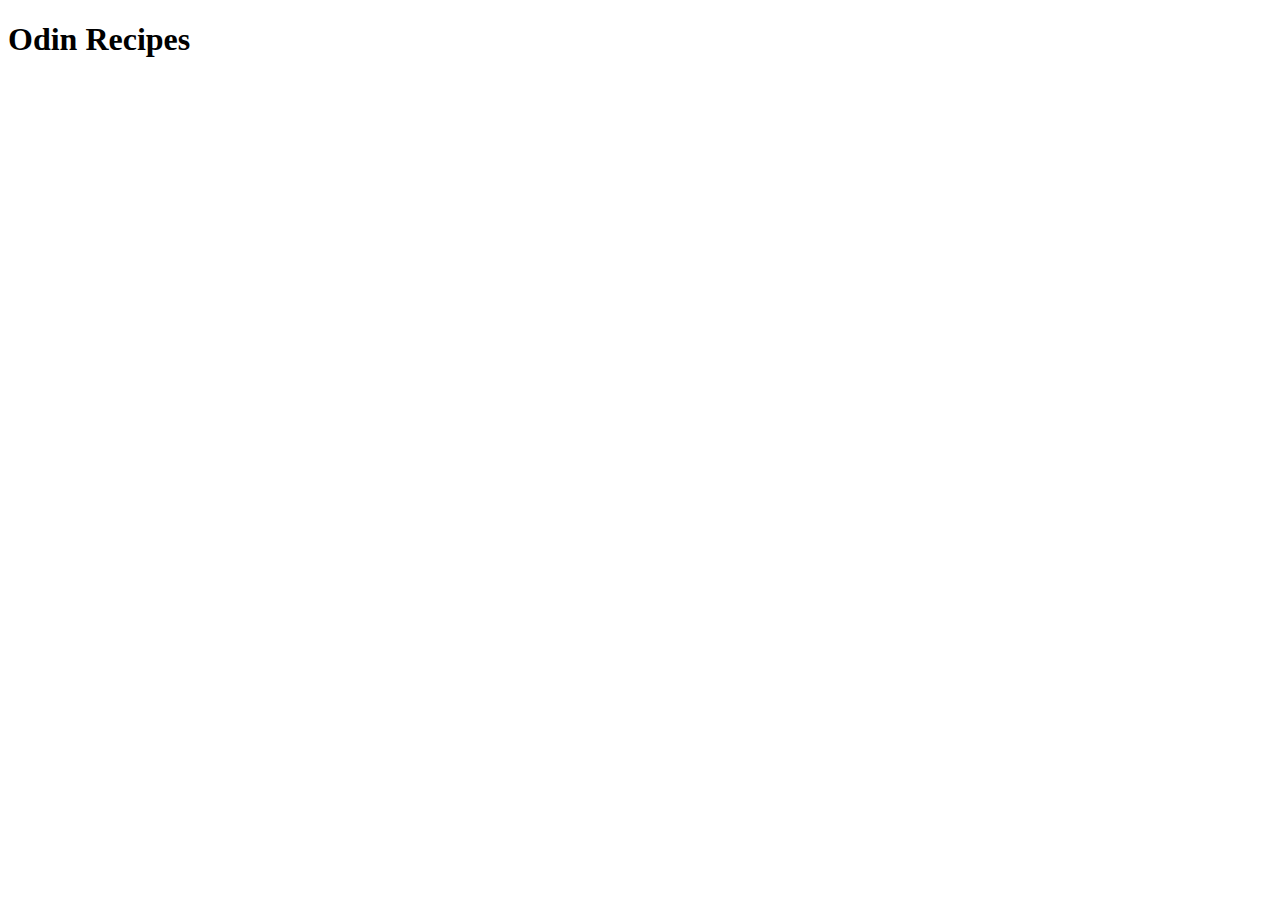
==== index.html @ d0c811b5 "Add boilerplate" ====
<!DOCTYPE html>
<html lang="en">
<head>
    <meta charset="UTF-8">
    <meta name="viewport" content="width=device-width, initial-scale=1.0">
    <title>Odin Recipes</title>
</head>
<body>
    <h1>Odin Recipes</h1>
</body>
</html>
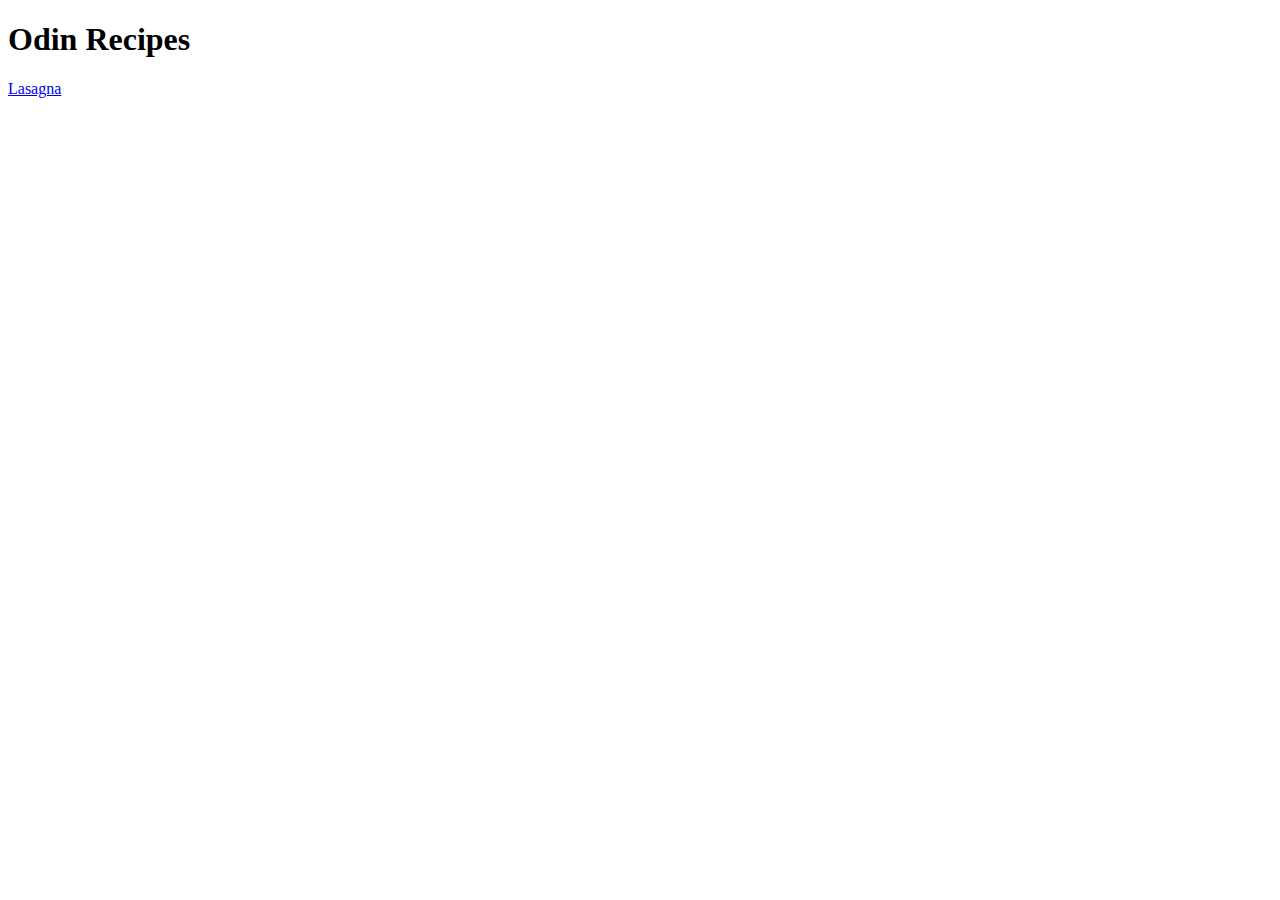
==== commit 2d4748e7: "Add Lasagna link" ====
--- a/index.html
+++ b/index.html
@@ -7,5 +7,6 @@
 </head>
 <body>
     <h1>Odin Recipes</h1>
+    <a href="recipes/lasagna.html">Lasagna</a>
 </body>
 </html>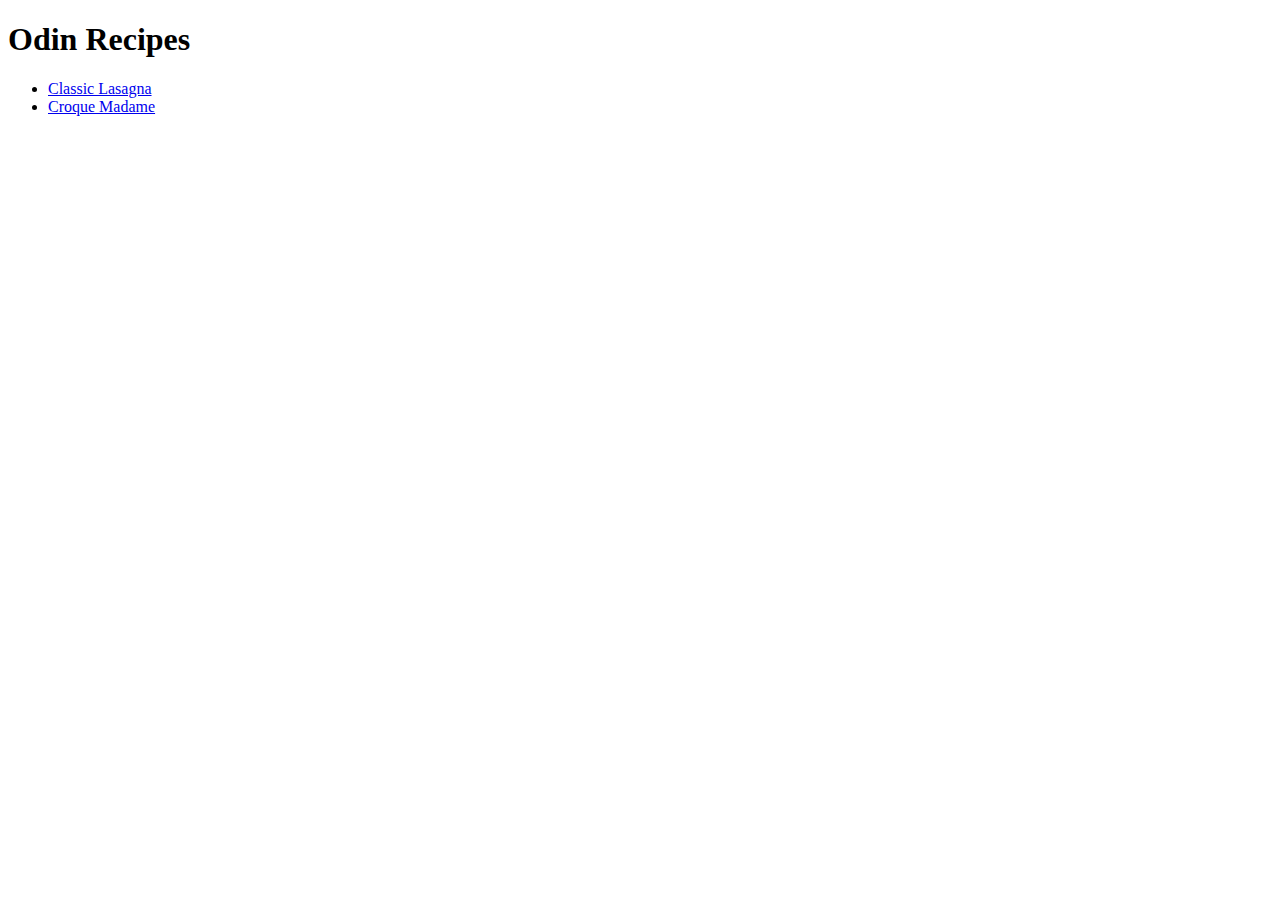
==== commit 7e197fde: "Add all recipe site completed" ====
--- a/index.html
+++ b/index.html
@@ -7,6 +7,9 @@
 </head>
 <body>
     <h1>Odin Recipes</h1>
-    <a href="recipes/lasagna.html">Lasagna</a>
+    <ul>
+        <li><a href="recipes/lasagna.html">Classic Lasagna</a></li>
+        <li><a href="recipes/croque madame.html">Croque Madame</a></li>
+    </ul>
 </body>
 </html>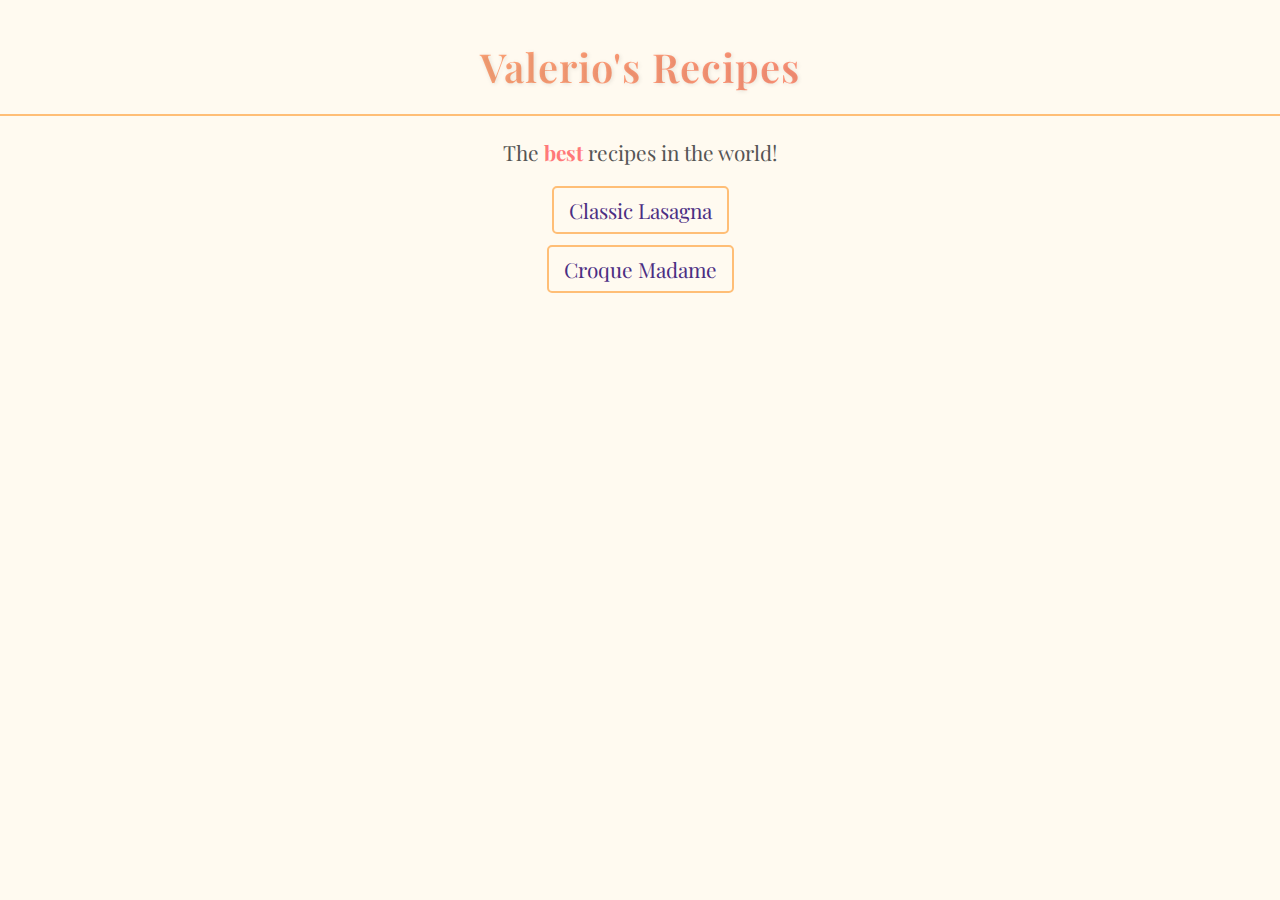
==== commit 0b4fa884: "Add styles.css" ====
--- a/index.html
+++ b/index.html
@@ -4,10 +4,13 @@
     <meta charset="UTF-8">
     <meta name="viewport" content="width=device-width, initial-scale=1.0">
     <title>Odin Recipes</title>
+    <link rel="stylesheet" href="styles.css">
+    <link href="https://fonts.googleapis.com/css2?family=Playfair+Display:wght@400;600&display=swap" rel="stylesheet">
 </head>
-<body>
-    <h1>Odin Recipes</h1>
-    <ul>
+<body class="recipe-page">
+    <h1 class="recipetitlehomepage">Valerio's Recipes</h1>
+    <p class="first-line">The <strong>best</strong> recipes in the world!</p>
+    <ul class="list-homepage">
         <li><a href="recipes/lasagna.html">Classic Lasagna</a></li>
         <li><a href="recipes/croque madame.html">Croque Madame</a></li>
     </ul>
--- a/styles.css
+++ b/styles.css
@@ -0,0 +1,162 @@
+.recipetitlehomepage {
+    font-family: 'Playfair Display', serif; /* Elegante e classico per ricette */
+    font-size: 2.5rem; /* Dimensione accattivante */
+    font-weight: 600; /* Semi-bold per leggibilità */
+    color: #4b2e83; /* Un viola intenso per un tocco raffinato */
+    text-shadow: 1px 1px 4px rgba(0, 0, 0, 0.1); /* Ombra leggera per profondità */
+    text-align: center; /* Testo centrato */
+    letter-spacing: 1px; /* Spaziatura armoniosa */
+    margin: 20px auto; /* Spaziatura esterna */
+    padding: 15px; /* Spazio interno per leggibilità */
+    background: linear-gradient(90deg, #ffbe76, #ff7979); /* Gradiente caldo che richiama il cibo */
+    -webkit-background-clip: text; /* Clip per gradienti */
+    -webkit-text-fill-color: transparent; /* Solo testo con gradiente */
+    border-bottom: 2px solid #ffbe76; /* Linea decorativa sotto il titolo */
+  }
+
+  /* Styling for .first-line */
+.first-line {
+    font-family: 'Playfair Display', serif; /* Matches the elegance of the title */
+    font-size: 1.3rem; /* Slightly larger for emphasis */
+    color: #555; /* Neutral color for readability */
+    text-align: center; /* Center aligns with the title */
+    margin-top: 10px; /* Adds space below the title */
+    margin-bottom: 20px; /* Separates from the list */
+  }
+  
+  .first-line strong {
+    color: #ff7979; /* Highlight the word 'best' with an appetizing color */
+    font-weight: bold; /* Emphasize further */
+  }
+  
+  /* Styling for .list-homepage */
+  .list-homepage {
+    list-style-type: none; /* Removes default bullets */
+    padding: 0; /* Removes default padding */
+    text-align: center; /* Centers the list */
+  }
+  
+  .list-homepage li {
+    margin: 25px 0; /* Adds spacing between list items */
+  }
+  
+  .list-homepage a {
+    font-family: 'Playfair Display', serif; /* Consistent font styling */
+    font-size: 1.3rem; /* Easy-to-read size */
+    text-decoration: none; /* Removes underlines */
+    color: #4b2e83; /* Rich violet for elegance */
+    border: 2px solid #ffbe76; /* Adds a border for emphasis */
+    padding: 8px 15px; /* Creates button-like appearance */
+    border-radius: 5px; /* Rounds the corners */
+    transition: background-color 0.5s ease, color 0.3s ease; /* Smooth hover effect */
+  }
+  
+  .list-homepage a:hover {
+    background-color: #ffbe76; /* Highlight the link on hover */
+    color: white; /* Contrast text color for better visibility */
+  }
+  
+  
+  /* Recipe Page General Styling */
+body.recipe-page {
+    font-family: 'Playfair Display', serif;
+    background-color: #fffaf0; /* Neutral, warm background */
+    color: #333; /* Dark gray text for readability */
+    line-height: 1.6;
+    margin: 0;
+  }
+  
+  /* Recipe Page Title */
+  .recipe-title {
+    font-size: 2.5rem; /* Eye-catching size */
+    font-weight: 600;
+    color: #4b2e83; /* Rich violet for elegance */
+    text-align: center;
+    margin: 20px 0;
+    text-shadow: 1px 1px 4px rgba(0, 0, 0, 0.1); /* Subtle shadow */
+    background: linear-gradient(90deg, #ffbe76, #ff7979); /* Gradiente caldo che richiama il cibo */
+    -webkit-background-clip: text; /* Clip per gradienti */
+    -webkit-text-fill-color: transparent; /* Solo testo con gradiente */
+  }
+  
+  /* Recipe Image */
+  .recipe-image {
+    display: block;
+    margin: 0 auto; /* Center the image */
+    border: 3px solid #ffbe76; /* Decorative border */
+    border-radius: 10px; /* Rounded edges */
+    max-width: 600px; /* Restrict maximum size */
+    height: auto;
+  }
+  
+  /* Section Titles */
+  .section-title {
+    font-size: 1.8rem;
+    color: #4b2e83; /* Matches recipe title */
+    margin-top: 30px;
+    margin-bottom: 15px;
+    border-bottom: 2px solid #ffbe76; /* Decorative line */
+    padding-bottom: 5px;
+    background: linear-gradient(90deg, #ffbe76, #ff7979); /* Gradiente caldo che richiama il cibo */
+    -webkit-background-clip: text; /* Clip per gradienti */
+    -webkit-text-fill-color: transparent; /* Solo testo con gradiente */
+    border-bottom: 2px solid #ffbe76; /* Linea decorativa sotto il titolo */
+  }
+  
+  /* Recipe Description */
+  .recipe-description {
+    font-size: 1rem;
+    color: #555; /* Subtle text color for readability */
+    text-align: justify; /* Neat alignment for paragraphs */
+    margin-bottom: 15px;
+  }
+  
+  /* Recipe Ingredients List */
+  .recipe-ingredients {
+    list-style-type: circle; /* Elegant bullet style */
+    color: #555;
+    padding-left: 20px; /* Indented for readability */
+    margin: 20px auto;
+    max-width: 600px; /* Centered and narrow */
+  }
+  
+  .recipe-ingredients li {
+    margin-bottom: 10px;
+    font-size: 1rem;
+  }
+  
+  /* Recipe Steps List */
+  .recipe-steps {
+    list-style-type: decimal;
+    color: #555;
+    padding-left: 20px;
+    margin: 20px auto;
+    max-width: 600px;
+  }
+  
+  .recipe-steps li {
+    margin-bottom: 10px;
+    font-size: 1rem;
+  }
+
+  /* Back to Homepage Button */
+.back-home {
+    text-align: center; /* Center the link */
+    margin: 30px 0; /* Add space above and below */
+  }
+  
+  .back-home-link {
+    font-family: 'Playfair Display', serif; /* Match the recipe font */
+    font-size: 1.1rem; /* Slightly larger text */
+    color: #4b2e83; /* Consistent violet color */
+    text-decoration: none; /* Remove underline */
+    border: 2px solid #ffbe76; /* Border matching the page's style */
+    padding: 10px 20px; /* Button-like appearance */
+    border-radius: 5px; /* Smooth, rounded corners */
+    transition: background-color 0.3s ease, color 0.3s ease; /* Smooth hover effect */
+  }
+  
+  .back-home-link:hover {
+    background-color: #ffbe76; /* Change background color on hover */
+    color: white; /* Make text white on hover for contrast */
+  }